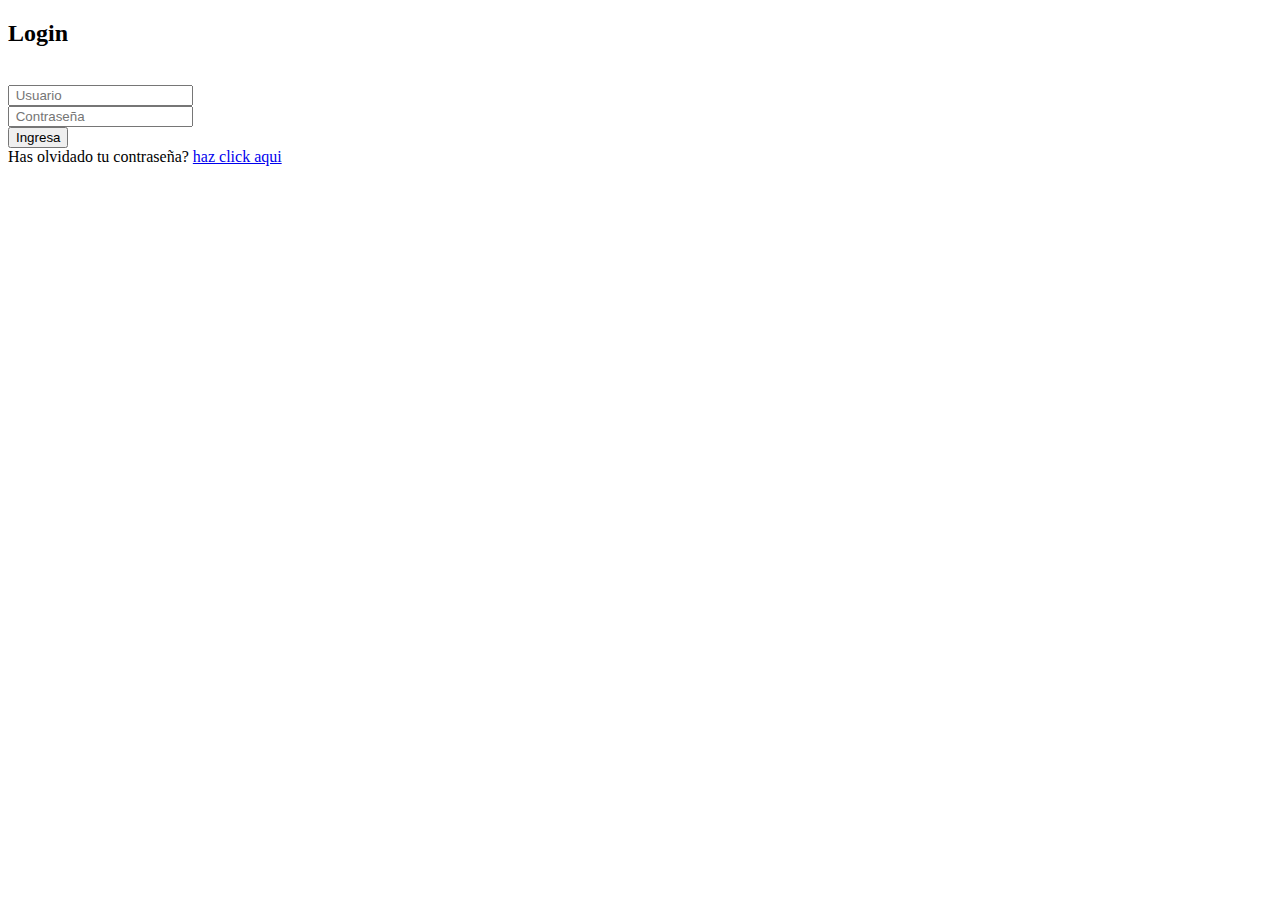
==== index.html @ 8d3fbca9 "sacar y crear index" ====
<!DOCTYPE html>
<html lang="sp">

<head>
    <meta charset="UTF-8">
    <meta http-equiv="X-UA-Compatible" content="IE=edge">
    <meta name="viewport" content="width=device-width, initial-scale=1.0">
    <link rel="stylesheet" href="form.css">
    <link rel="stylesheet" href="header.css">
    <link rel="stylesheet" href="form.css">
    <title></title>
</head>



<body>
    <header>        
    </header>
    <main>         
        <form action="index.php" name="ejemplo" method="post" id="form">
            <div class="form">
                <div class="titulo">
                      <h2>Login</h2><br>
                </div>                            
                    <div class="grupo">                                
                        <input type="text" name="nombre" id="nombre" placeholder=" Usuario" required />
                    </div>                            
                    <div class="grupo">                                
                        <input type="password" name="clave" id="contraseña" placeholder=" Contraseña" required />                      
                    </div>                         
                </div>
                <div class="hhola">
                    <button type="submit" id="button" name="enviar">Ingresa</button>
                </div>                    
                <div class="hhola">
                    <a>Has olvidado tu contraseña?</a>
                    <a class="hola" href="recordar.html">haz click aqui</a>           
                </div>
                    <h1></h1>
        </form>              
    </main>
    <footer>      

    </footer>
</body>

</html>
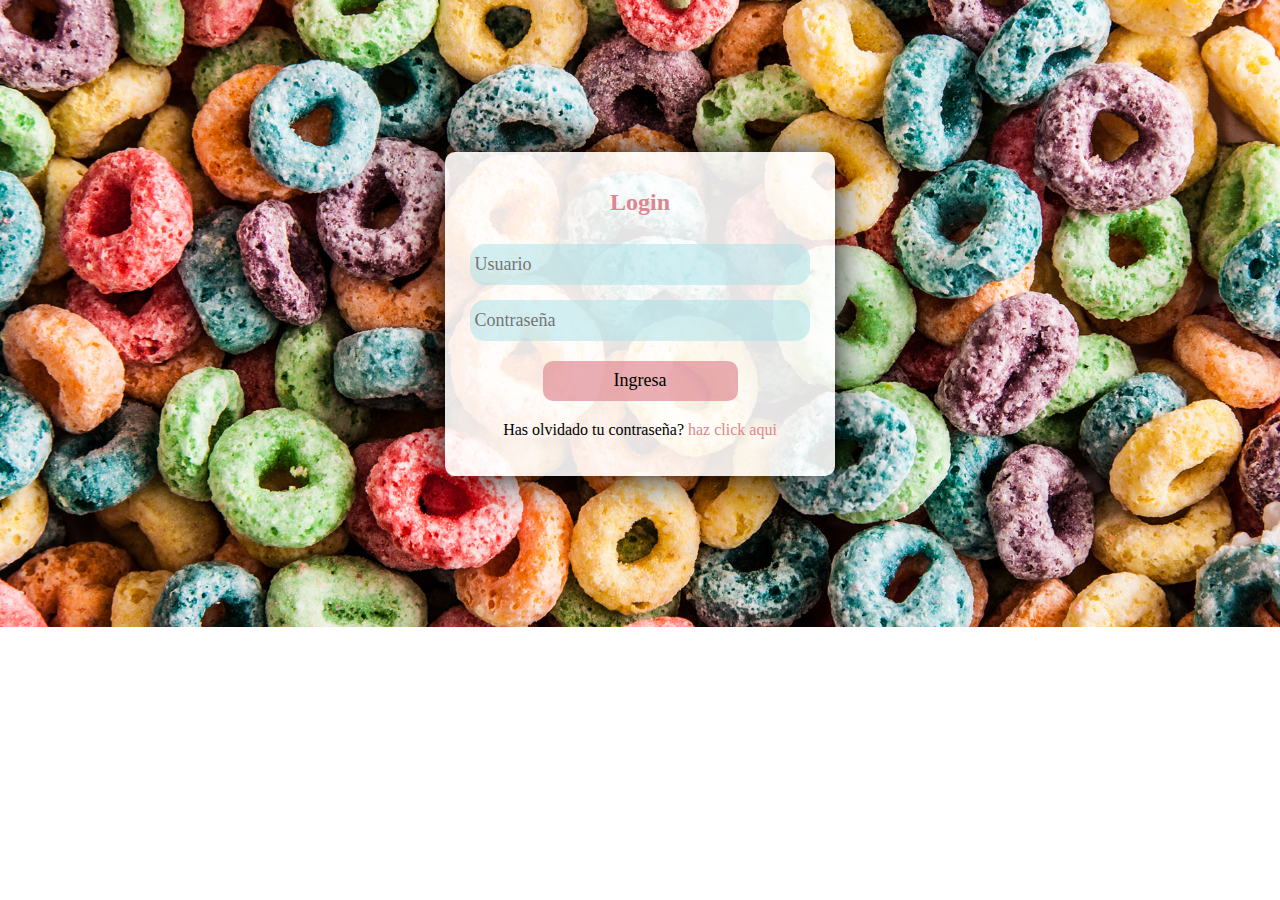
==== commit dbe51a64: "aa" ====
--- a/index.html
+++ b/index.html
@@ -5,9 +5,7 @@
     <meta charset="UTF-8">
     <meta http-equiv="X-UA-Compatible" content="IE=edge">
     <meta name="viewport" content="width=device-width, initial-scale=1.0">
-    <link rel="stylesheet" href="form.css">
-    <link rel="stylesheet" href="header.css">
-    <link rel="stylesheet" href="form.css">
+    <link rel="stylesheet" href="/css/form.css">
     <title></title>
 </head>
 
@@ -17,7 +15,7 @@
     <header>        
     </header>
     <main>         
-        <form action="index.php" name="ejemplo" method="post" id="form">
+        <form action="/php/index.php" name="ejemplo" method="post" id="form">
             <div class="form">
                 <div class="titulo">
                       <h2>Login</h2><br>
@@ -34,7 +32,7 @@
                 </div>                    
                 <div class="hhola">
                     <a>Has olvidado tu contraseña?</a>
-                    <a class="hola" href="recordar.html">haz click aqui</a>           
+                    <a class="hola" href="/views/recordar.html">haz click aqui</a>           
                 </div>
                     <h1></h1>
         </form>              
--- a/css/form.css
+++ b/css/form.css
@@ -0,0 +1,110 @@
+* {
+    font-family: 'roboto';
+    padding: 0;
+    margin: 0;        
+}
+
+main {     
+    background-image: url(/img/895289.jpg); 
+    background-repeat: no-repeat;
+    background-size: cover;    
+    /* W3C, IE 10+/ Edge, Firefox 16+, Chrome 26+, Opera 12+, Safari 7+ */
+    height: 627px;
+    display: flex;
+    justify-content: center;
+    align-items: center;    
+}
+
+.titulo { /* login */
+    margin-bottom: 30px;
+}
+
+.hhola {
+    margin-top: 20px;
+}
+
+.hola {
+    color: #DE868F ;
+    text-decoration: none;      
+}
+
+h2{
+    color: #DE868F;   
+    text-align: center; 
+    font-weight: 700;
+    margin: 0px 30px -20px 30px;
+}
+
+form {
+    background: rgba(255, 255, 255, 0.89);
+    padding: 37px 0;
+    box-shadow: 0 0 40px 0 rgb(0, 0, 0);
+    border-radius: 10px;
+    width: 390px;   
+    text-align: center;
+}
+
+.form{
+    width: 100%;
+    margin: auto;   
+}
+
+form .grupo{
+    position: relative;
+    margin: 15px 25px 05px 25px;    
+}
+
+input {  
+    background-color: #a4e0e87b;
+    font-size: 18px;
+    padding: 10px 0px 10px 0px;
+    display: block;
+    width: 100%;
+    border-radius: 15px;
+    border: none;
+}
+
+
+button {      
+    background-color:  #de868fa9; 
+    border: none;
+    display: block;
+    width: 50%;
+    margin: 10px auto;
+    color: rgb(0, 0, 0);
+    height: 40px;
+    font-size: 18px;
+    border-radius: 10px;
+    transition: 0.3s ease width;
+}
+
+button:hover{      
+    width: 80%;  
+}
+
+
+
+@media only screen and (max-width: 800px) {
+    main {
+        background-image: url(img\,mobil.jpg);
+        background-size: cover;
+
+    }
+}
+
+
+
+
+
+
+
+
+
+
+
+
+
+
+
+
+
